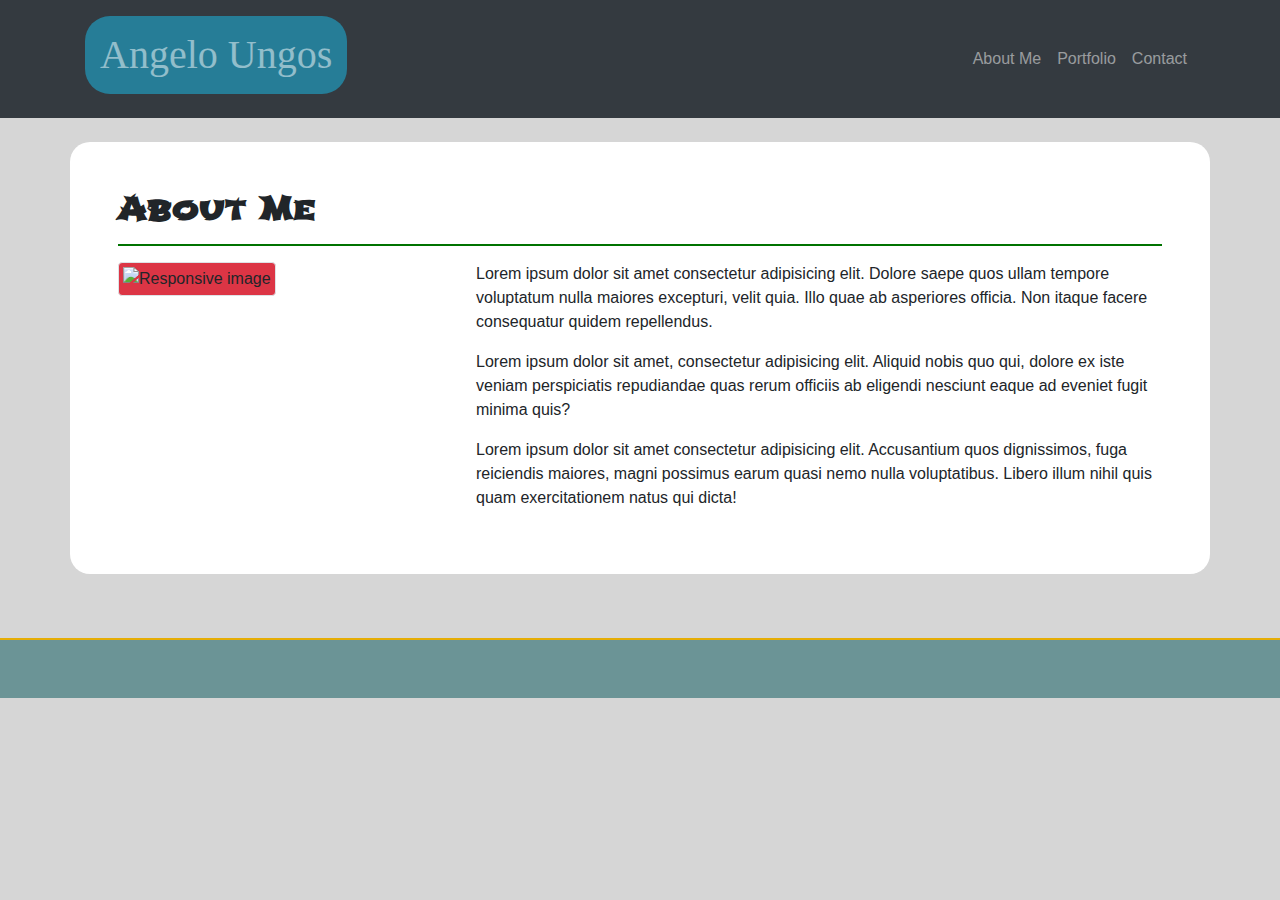
==== index.html @ 9a55b3ba "footer icons added" ====
<!doctype html>
<html lang="en">

<head>
    <title>ABOUT ME</title>
    <meta charset="utf-8">
    <meta name="viewport" content="width=device-width, initial-scale=1, shrink-to-fit=no">
    <link rel="stylesheet" href="https://stackpath.bootstrapcdn.com/bootstrap/4.4.1/css/bootstrap.min.css"
        integrity="sha384-Vkoo8x4CGsO3+Hhxv8T/Q5PaXtkKtu6ug5TOeNV6gBiFeWPGFN9MuhOf23Q9Ifjh" crossorigin="anonymous">
    <script src="https://code.jquery.com/jquery-3.4.1.slim.min.js"
        integrity="sha384-J6qa4849blE2+poT4WnyKhv5vZF5SrPo0iEjwBvKU7imGFAV0wwj1yYfoRSJoZ+n"
        crossorigin="anonymous"></script>
    <script src="https://cdn.jsdelivr.net/npm/popper.js@1.16.0/dist/umd/popper.min.js"
        integrity="sha384-Q6E9RHvbIyZFJoft+2mJbHaEWldlvI9IOYy5n3zV9zzTtmI3UksdQRVvoxMfooAo"
        crossorigin="anonymous"></script>
    <script src="https://stackpath.bootstrapcdn.com/bootstrap/4.4.1/js/bootstrap.min.js"
        integrity="sha384-wfSDF2E50Y2D1uUdj0O3uMBJnjuUD4Ih7YwaYd1iqfktj0Uod8GCExl3Og8ifwB6"
        crossorigin="anonymous"></script>
    <script src="https://kit.fontawesome.com/499ea71cb4.js" crossorigin="anonymous"></script>
    <link rel="stylesheet" href="style1.css">
    <link href="https://fonts.googleapis.com/css?family=Shojumaru&display=swap" rel="stylesheet">

</head>

<body>

    <div id="header">
        <nav class="navbar navbar-expand-sm navbar-dark bg-dark">
            <div class="container">
                <span class="navbar-text">
                    <h1>Angelo Ungos</h1>
                </span>
                <ul class="navbar-nav">
                    <li class="nav-item">
                        <a class="nav-link" href="#">About Me</a>
                    </li>
                    <li>
                        <a class="nav-link" href="#">Portfolio</a>
                    </li>
                    <li>
                        <a class="nav-link" href="contact.html">Contact</a>
                    </li>
                </ul>
            </div>
    </div>
    </nav>
    </div>

    <main>
        <div class="container banner1 mt-4 p-5" style="background-color: white; border-radius: 20px;">
            <div class="row">
                <div class="col-sm">
                    <h2><strong>About Me</strong></h2>
                    <hr class="bg danger">
                    </hr>
                </div>
            </div>
            <div class="row">
                <div class="col-sm-4">
                    <img src="assets/images/me.jpg" alt="Responsive image"
                        class="img-fluid img-thumbnail bg-danger float-left">
                </div>
                <div class="col-sm-8">
                    <p>Lorem ipsum dolor sit amet consectetur adipisicing elit. Dolore saepe quos ullam tempore
                        voluptatum
                        nulla maiores excepturi, velit quia. Illo quae ab asperiores officia. Non itaque facere
                        consequatur
                        quidem repellendus.</p>
                    <p>Lorem ipsum dolor sit amet, consectetur adipisicing elit. Aliquid nobis quo qui, dolore ex iste
                        veniam perspiciatis repudiandae quas rerum officiis ab eligendi nesciunt eaque ad eveniet fugit
                        minima quis?</p>
                    <p>Lorem ipsum dolor sit amet consectetur adipisicing elit. Accusantium quos dignissimos, fuga
                        reiciendis maiores, magni possimus earum quasi nemo nulla voluptatibus. Libero illum nihil quis
                        quam
                        exercitationem natus qui dicta!</p>
                </div>
            </div>
        </div>
    </main>
    <div class="footer">
        <hr class="bg-warning">
        <a href="#"><i class="fab fa-twitter fa-2x mx-4"></i></a>
        <a href="#"><i class="fab fa-youtube fa-2x mx-4"></i></a>
        <a href="#"><i class="fab fa-facebook fa-2x mx-4"></i></a>
        <a href="#"><i class="fab fa-instagram fa-2x mx-4"></i></a>
    </div>



</body>

</html>
---- style1.css ----
body {
  background-color: rgb(214, 214, 214);
}
#header a:hover {
  color: red;
}
h1 {
  font-family: serif;
  background-color: rgb(38, 125, 151);
  border-radius: 25px;
  padding: 15px;
}
h2 {
  font-family: "Shojumaru", cursive;
}
hr {
  background-color: green;
  border-width: 2px;
}
.banner1 {
  background-image: url("assets/images/background.jpg");
  background-size: cover;
}
.footer {
  background-color: rgb(107, 148, 150);
  height: 60px;
  margin-top: 64px;
  text-align: center;
}
.fa-instagram {
    color: blueviolet;
}
.fa-youtube {
    color: rgb(189, 44, 44);
}
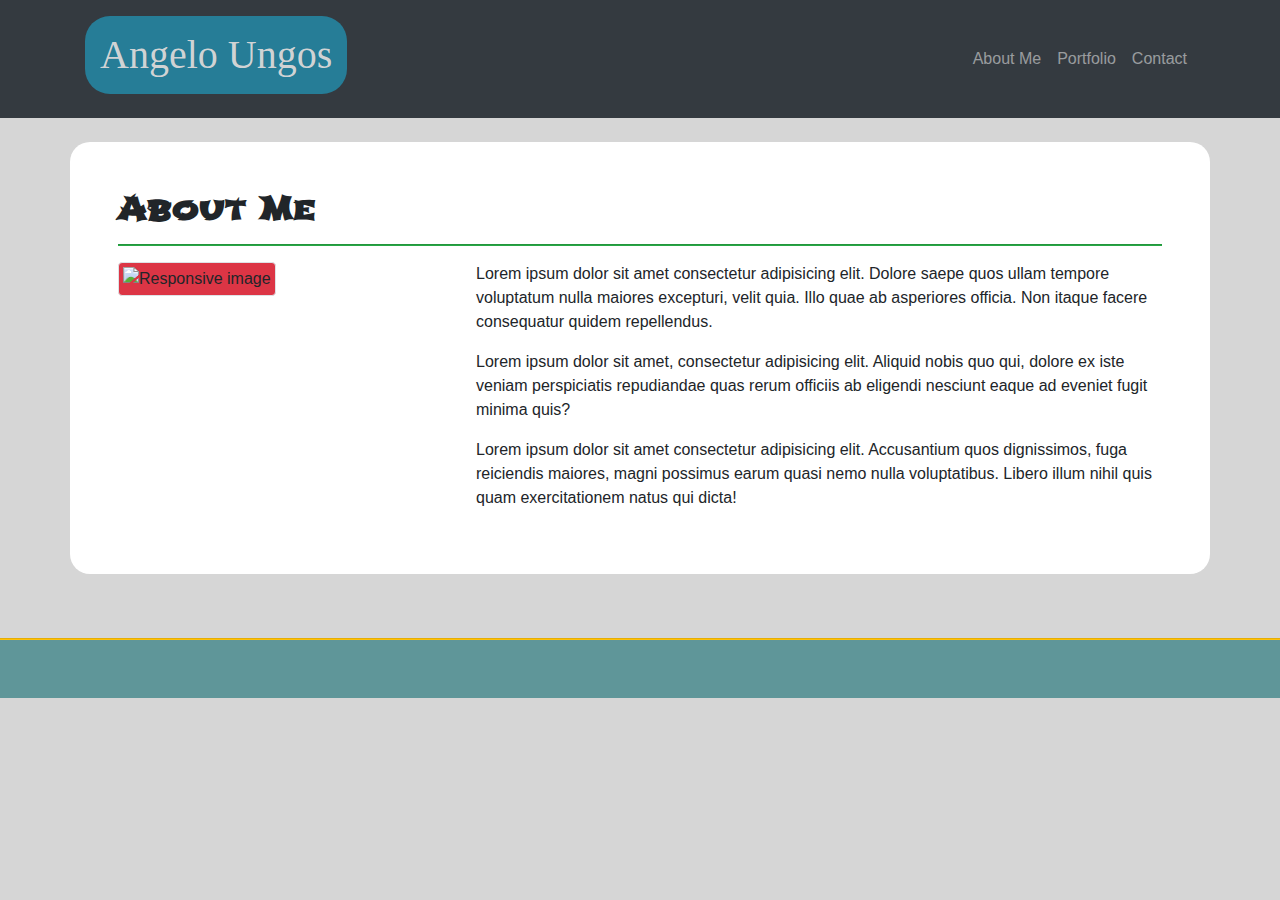
==== commit d8335aae: "footer icons added" ====
--- a/index.html
+++ b/index.html
@@ -51,7 +51,7 @@
             <div class="row">
                 <div class="col-sm">
                     <h2><strong>About Me</strong></h2>
-                    <hr class="bg danger">
+                    <hr class="bg-success">
                     </hr>
                 </div>
             </div>
--- a/style1.css
+++ b/style1.css
@@ -6,6 +6,7 @@
 }
 h1 {
   font-family: serif;
+  color: rgba(214, 214, 214, 0.979);
   background-color: rgb(38, 125, 151);
   border-radius: 25px;
   padding: 15px;
@@ -14,22 +15,21 @@
   font-family: "Shojumaru", cursive;
 }
 hr {
-  background-color: green;
-  border-width: 2px;
+  height: 1px;  
 }
 .banner1 {
   background-image: url("assets/images/background.jpg");
   background-size: cover;
 }
 .footer {
-  background-color: rgb(107, 148, 150);
+  background-color: rgb(95, 150, 153);
   height: 60px;
   margin-top: 64px;
   text-align: center;
 }
 .fa-instagram {
-    color: blueviolet;
+  color: blueviolet;
 }
 .fa-youtube {
-    color: rgb(189, 44, 44);
-}+  color: rgb(189, 44, 44);
+}
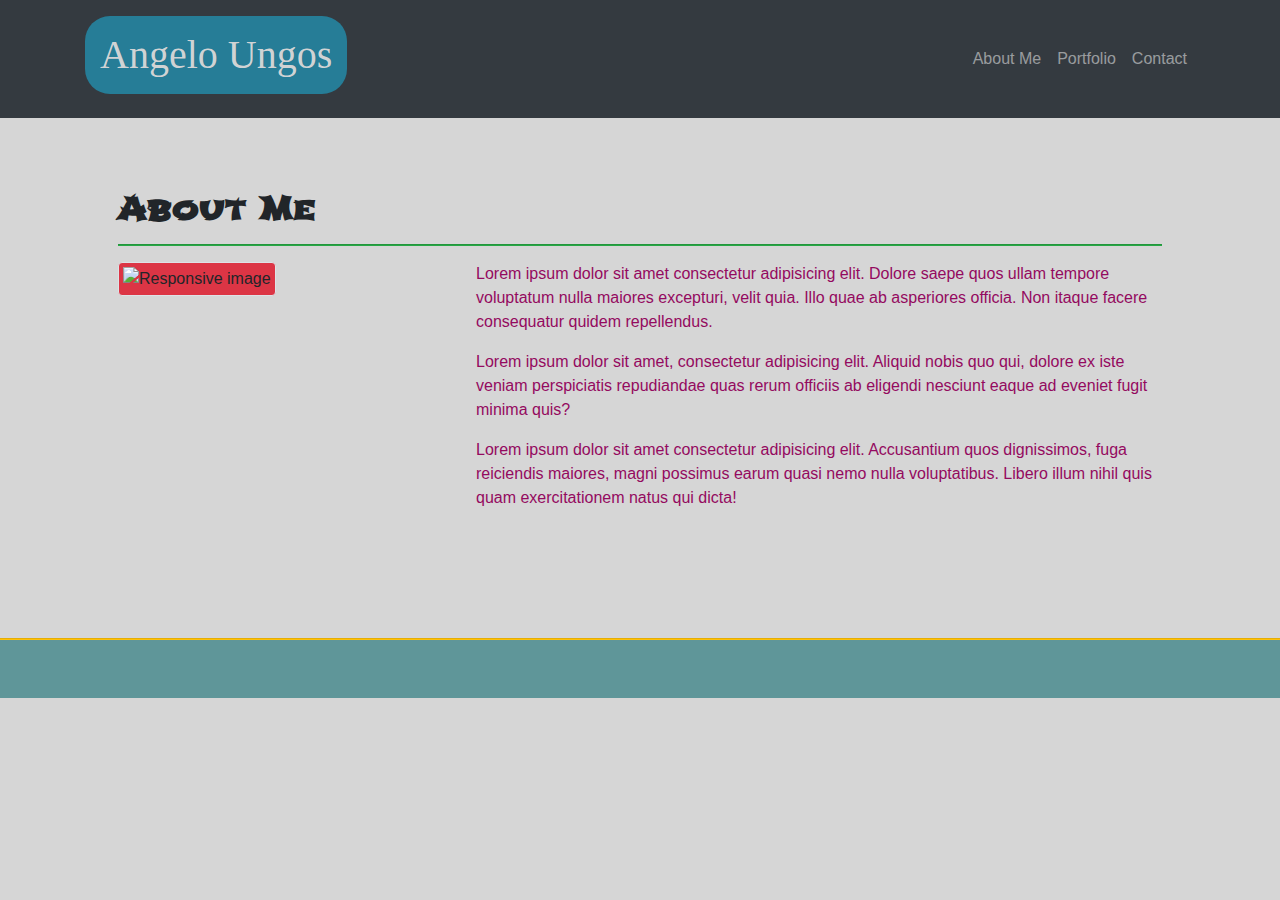
==== commit f23a9131: "<p> text color changed in about me page" ====
--- a/index.html
+++ b/index.html
@@ -17,7 +17,7 @@
         integrity="sha384-wfSDF2E50Y2D1uUdj0O3uMBJnjuUD4Ih7YwaYd1iqfktj0Uod8GCExl3Og8ifwB6"
         crossorigin="anonymous"></script>
     <script src="https://kit.fontawesome.com/499ea71cb4.js" crossorigin="anonymous"></script>
-    <link rel="stylesheet" href="style1.css">
+    <link rel="stylesheet" href="style.css">
     <link href="https://fonts.googleapis.com/css?family=Shojumaru&display=swap" rel="stylesheet">
 
 </head>
@@ -47,7 +47,7 @@
     </div>
 
     <main>
-        <div class="container banner1 mt-4 p-5" style="background-color: white; border-radius: 20px;">
+        <div class="container banner1 mt-4 p-5">
             <div class="row">
                 <div class="col-sm">
                     <h2><strong>About Me</strong></h2>
--- a/style.css
+++ b/style.css
@@ -0,0 +1,39 @@
+body {
+  background-color: rgb(214, 214, 214);
+}
+#header a:hover {
+  color: red;
+}
+h1 {
+  font-family: serif;
+  color: rgba(214, 214, 214, 0.979);
+  background-color: rgb(38, 125, 151);
+  border-radius: 25px;
+  padding: 15px;
+}
+h2 {
+  font-family: "Shojumaru", cursive;
+}
+hr {
+  height: 1px;
+}
+.banner1 {
+  background-image: url("assets/images/background.jpg");
+  background-size: cover;
+  border-radius: 15px;
+}
+main p {
+  color: rgb(148, 10, 95);
+}
+.footer {
+  background-color: rgb(95, 150, 153);
+  height: 60px;
+  margin-top: 64px;
+  text-align: center;
+}
+.fa-instagram {
+  color: blueviolet;
+}
+.fa-youtube {
+  color: rgb(189, 44, 44);
+}
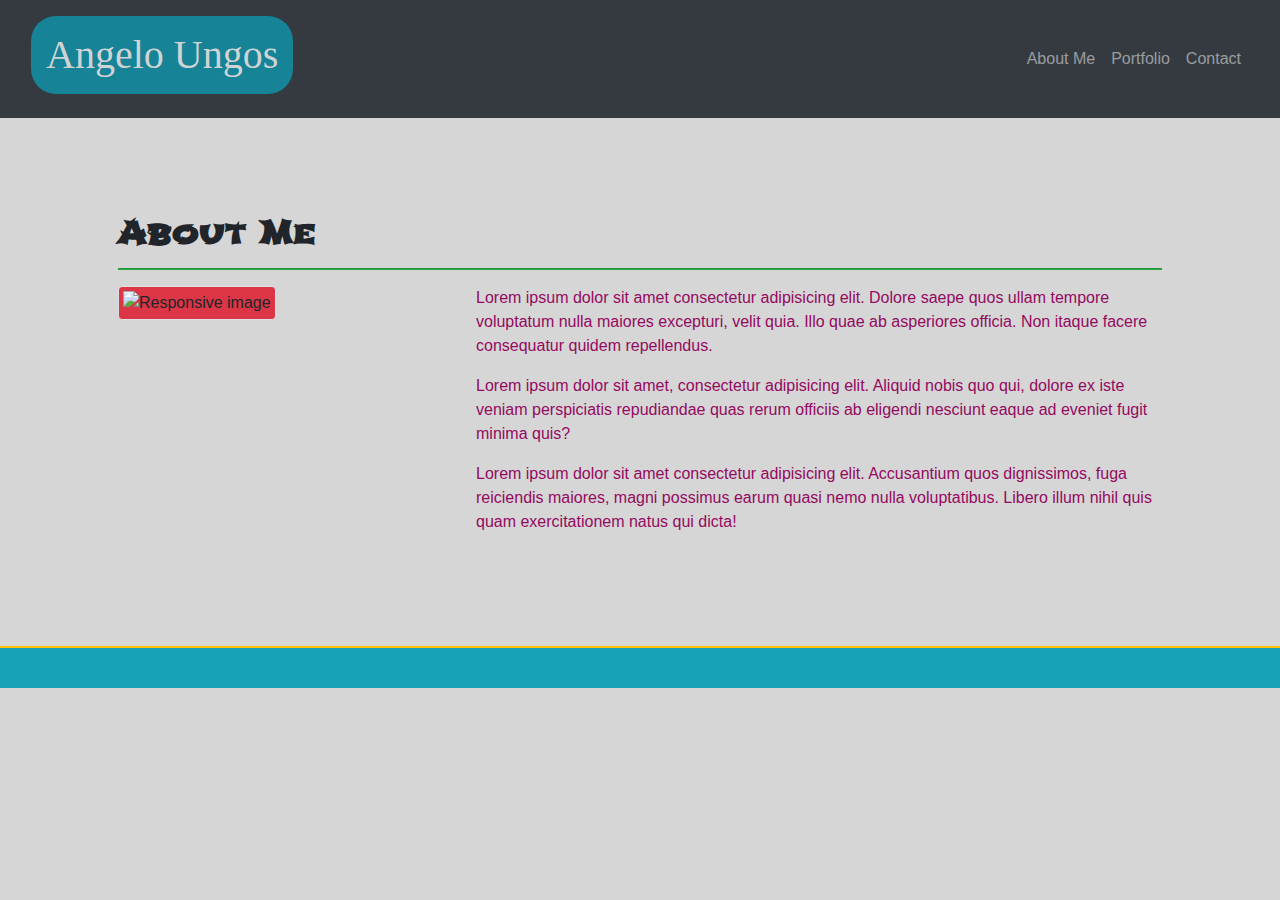
==== commit cc3f52de: "footer div class structure changed" ====
--- a/index.html
+++ b/index.html
@@ -26,28 +26,33 @@
 
     <div id="header">
         <nav class="navbar navbar-expand-sm navbar-dark bg-dark">
-            <div class="container">
+            <div class="container-fluid">
                 <span class="navbar-text">
                     <h1>Angelo Ungos</h1>
                 </span>
-                <ul class="navbar-nav">
-                    <li class="nav-item">
-                        <a class="nav-link" href="#">About Me</a>
-                    </li>
-                    <li>
-                        <a class="nav-link" href="#">Portfolio</a>
-                    </li>
-                    <li>
-                        <a class="nav-link" href="contact.html">Contact</a>
-                    </li>
-                </ul>
+                <button class="navbar-toggler" type="button" data-toggle="collapse" data-target="#navbar">
+                    <span class="navbar-toggler-icon"></span>
+                </button>
+                <div class="collapse navbar-collapse" id="navbar">
+                    <ul class="navbar-nav ml-auto">
+                        <li class="nav-item">
+                            <a class="nav-link" href="#">About Me</a>
+                        </li>
+                        <li>
+                            <a class="nav-link" href="portfolio.html" target="_blank">Portfolio</a>
+                        </li>
+                        <li>
+                            <a class="nav-link" href="contact.html" target="_blank">Contact</a>
+                        </li>
+                    </ul>
+                </div>
             </div>
     </div>
     </nav>
     </div>
 
     <main>
-        <div class="container banner1 mt-4 p-5">
+        <div class="container banner mt-5 p-5">
             <div class="row">
                 <div class="col-sm">
                     <h2><strong>About Me</strong></h2>
@@ -77,13 +82,13 @@
             </div>
         </div>
     </main>
-    <div class="footer">
-        <hr class="bg-warning">
-        <a href="#"><i class="fab fa-twitter fa-2x mx-4"></i></a>
-        <a href="#"><i class="fab fa-youtube fa-2x mx-4"></i></a>
-        <a href="#"><i class="fab fa-facebook fa-2x mx-4"></i></a>
-        <a href="#"><i class="fab fa-instagram fa-2x mx-4"></i></a>
-    </div>
+    <div class="container-fluid bg-warning mt-5" style="height: 2px;"></div>
+    <footer class="container-fluid text-center bg-info p-2">
+        <a href="#"><i class="fab fa-twitter fa-2x mx-3"></i></a>
+        <a href="#"><i class="fab fa-youtube fa-2x mx-3"></i></a>
+        <a href="#"><i class="fab fa-facebook fa-2x mx-3"></i></a>
+        <a href="#"><i class="fab fa-instagram fa-2x mx-3"></i></a>
+    </footer>
 
 
 
--- a/style.css
+++ b/style.css
@@ -7,7 +7,7 @@
 h1 {
   font-family: serif;
   color: rgba(214, 214, 214, 0.979);
-  background-color: rgb(38, 125, 151);
+  background-color: rgb(22, 131, 150);
   border-radius: 25px;
   padding: 15px;
 }
@@ -17,7 +17,7 @@
 hr {
   height: 1px;
 }
-.banner1 {
+.banner {
   background-image: url("assets/images/background.jpg");
   background-size: cover;
   border-radius: 15px;
@@ -25,12 +25,6 @@
 main p {
   color: rgb(148, 10, 95);
 }
-.footer {
-  background-color: rgb(95, 150, 153);
-  height: 60px;
-  margin-top: 64px;
-  text-align: center;
-}
 .fa-instagram {
   color: blueviolet;
 }
